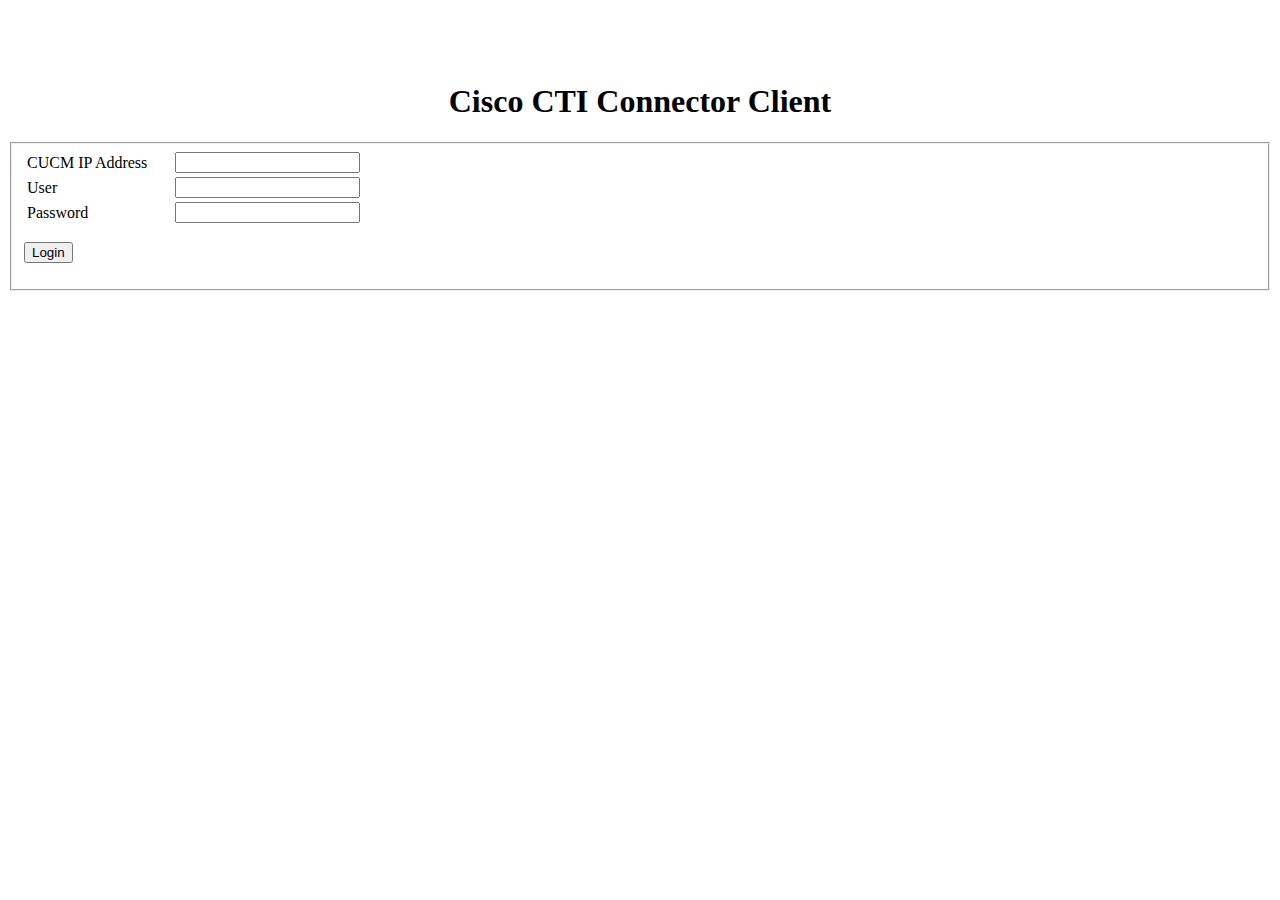
==== index.html @ f91ebefb "Create index.html" ====
<!DOCTYPE html>
<!--
To change this license header, choose License Headers in Project Properties.
To change this template file, choose Tools | Templates
and open the template in the editor.
-->
<html>
<head>
    <title>CTI Connector</title>
    <meta charset="utf-8">
    <script src="index_js.js"></script>
    <link rel="stylesheet" type="text/css" href="index_css.css">
</head>
<body>
    <br/>
    <br/>
    <br/>
    <center><h1><strong>Cisco CTI Connector Client</strong> </h1></center>
    <div id="login">
        <form action="javascript:void(0);" method="get">
        <fieldset>
            <table>
            <tr>
                <td>CUCM IP Address</td> 
                <td style="padding-left:25px"><input type="text" required id="ip_addr" value="" ></td>
            </tr>
            <tr>
                <td>User</td>
                <td style="padding-left:25px"><input type="text" id="uid" required value="" ></td>
            </tr>
            <tr>
                <td>Password</td>
                <td style="padding-left:25px"><input type="password" id="pass" value="" required></td>
            </tr>
            </table>
            <p><input class="button" type="submit" value="Login" onclick="login()"><p>
        </fieldset>
        </form>
    </div>
</body>
</html>
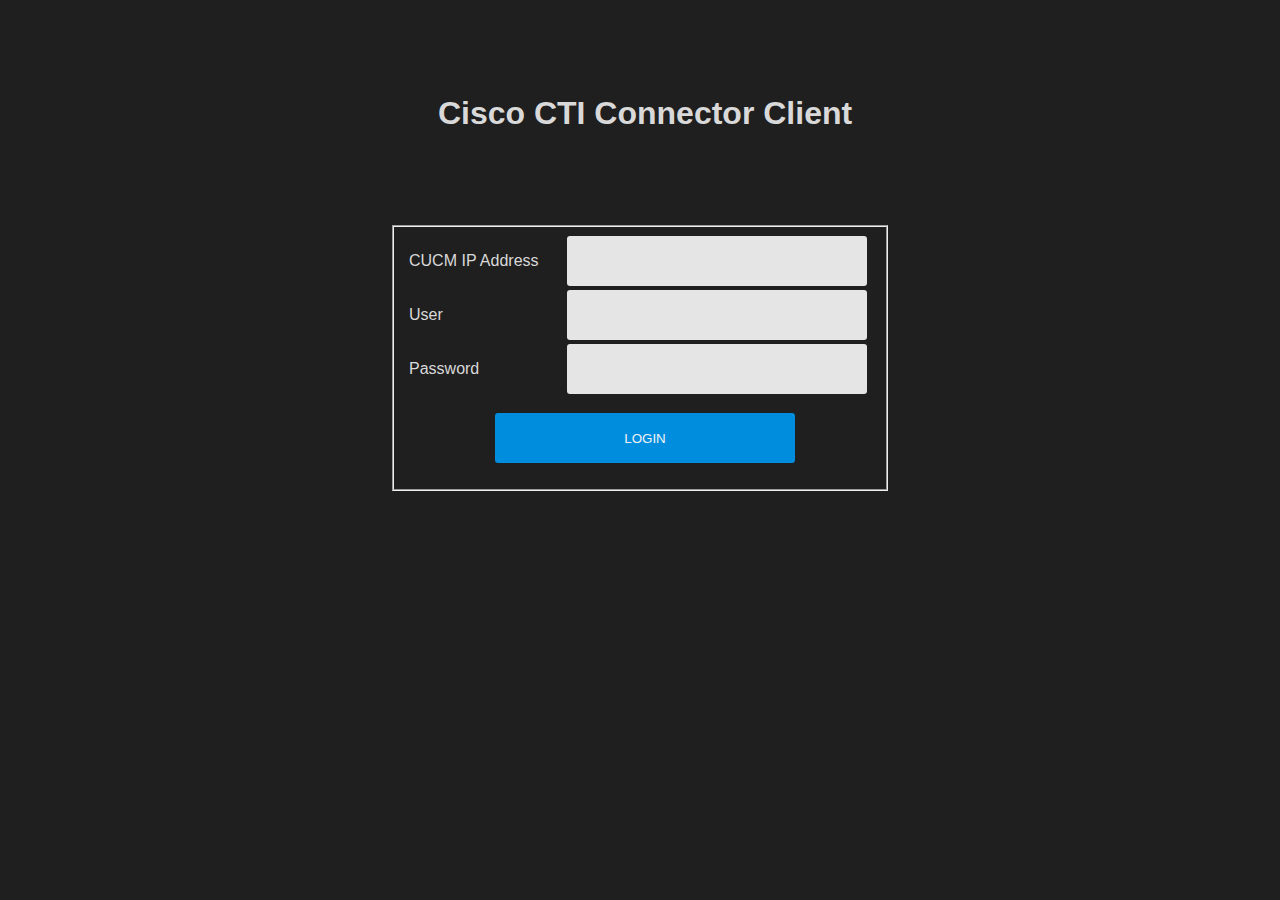
==== commit aab762aa: "Update index.html" ====
--- a/index.html
+++ b/index.html
@@ -17,23 +17,23 @@
     <br/>
     <center><h1><strong>Cisco CTI Connector Client</strong> </h1></center>
     <div id="login">
-        <form action="javascript:void(0);" method="get">
+        <form action="b.jsp" method="post" onsubmit="return login();">
         <fieldset>
             <table>
             <tr>
                 <td>CUCM IP Address</td> 
-                <td style="padding-left:25px"><input type="text" required id="ip_addr" value="" ></td>
+                <td style="padding-left:25px"><input type="text" name="ip_addr"  id="ip_addr" value="" required></td>
             </tr>
             <tr>
                 <td>User</td>
-                <td style="padding-left:25px"><input type="text" id="uid" required value="" ></td>
+                <td style="padding-left:25px"><input type="text" name="uid" id="uid"  value="" required></td>
             </tr>
             <tr>
                 <td>Password</td>
-                <td style="padding-left:25px"><input type="password" id="pass" value="" required></td>
+                <td style="padding-left:25px"><input type="password" name="pass" id="pass" value="" required></td>
             </tr>
             </table>
-            <p><input class="button" type="submit" value="Login" onclick="login()"><p>
+            <p><input class="button" type="submit" value="Login" ><p>
         </fieldset>
         </form>
     </div>
--- a/index_css.css
+++ b/index_css.css
@@ -0,0 +1,88 @@
+/*
+To change this license header, choose License Headers in Project Properties.
+To change this template file, choose Tools | Templates
+and open the template in the editor.
+*/
+/* 
+    Created on : Apr 25, 2016, 6:33:06 PM
+    Author     : ronit01.trn
+*/
+
+body {
+background-color: #1f1f1f;
+color: #d9d9d9;
+font-family: 'Open Sans', Arial, Helvetica, sans-serif;
+font-size: 16px;
+line-height: 1.5em;
+}
+a { text-decoration: none; }
+h1 { font-size: 2em; }
+h1, p {
+text-align: center;
+margin-left: 10px;
+}
+strong {
+font-weight: bold;
+}
+.uppercase { text-transform: uppercase; }
+
+/* ---------- LOGIN ---------- */
+#login {
+margin: 100px auto;
+width: 500px;
+}
+
+form fieldset input[type="text"], input[type="password"] {
+background-color: #e5e5e5;
+border: none;
+border-radius: 3px;
+-moz-border-radius: 3px;
+-webkit-border-radius: 3px;
+color: #5a5656;
+font-family: 'Open Sans', Arial, Helvetica, sans-serif;
+font-size: 14px;
+height: 50px;
+outline: none;
+padding: 0px 10px;
+width: 280px;
+-webkit-appearance:none;
+}
+form fieldset input[type="submit"] {
+background-color: #008dde;
+border: none;
+border-radius: 3px;
+-moz-border-radius: 3px;
+-webkit-border-radius: 3px;
+color: #f4f4f4;
+cursor: pointer;
+font-family: 'Open Sans', Arial, Helvetica, sans-serif;
+height: 50px;
+text-transform: uppercase;
+width: 300px;
+-webkit-appearance:none;
+}
+form fieldset input[type="button"] {
+background-color: #04567e;
+border: none;
+border-radius: 3px;
+-moz-border-radius: 3px;
+-webkit-border-radius: 3px;
+color: #f4f4f4;
+cursor: pointer;
+font-family: 'Open Sans', Arial, Helvetica, sans-serif;
+height: 50px;
+text-transform: uppercase;
+width: 300px;
+-webkit-appearance:none;
+}
+form fieldset a {
+color: #5a5656;
+font-size: 10px;
+}
+form fieldset a:hover { text-decoration: underline; }
+
+.button:hover {
+    background-color:  #1aabff;
+    box-shadow: 0 12px 16px 0 rgba(0,0,0,0.24), 0 17px 50px 0 rgba(0,0,0,0.19);
+}
+
